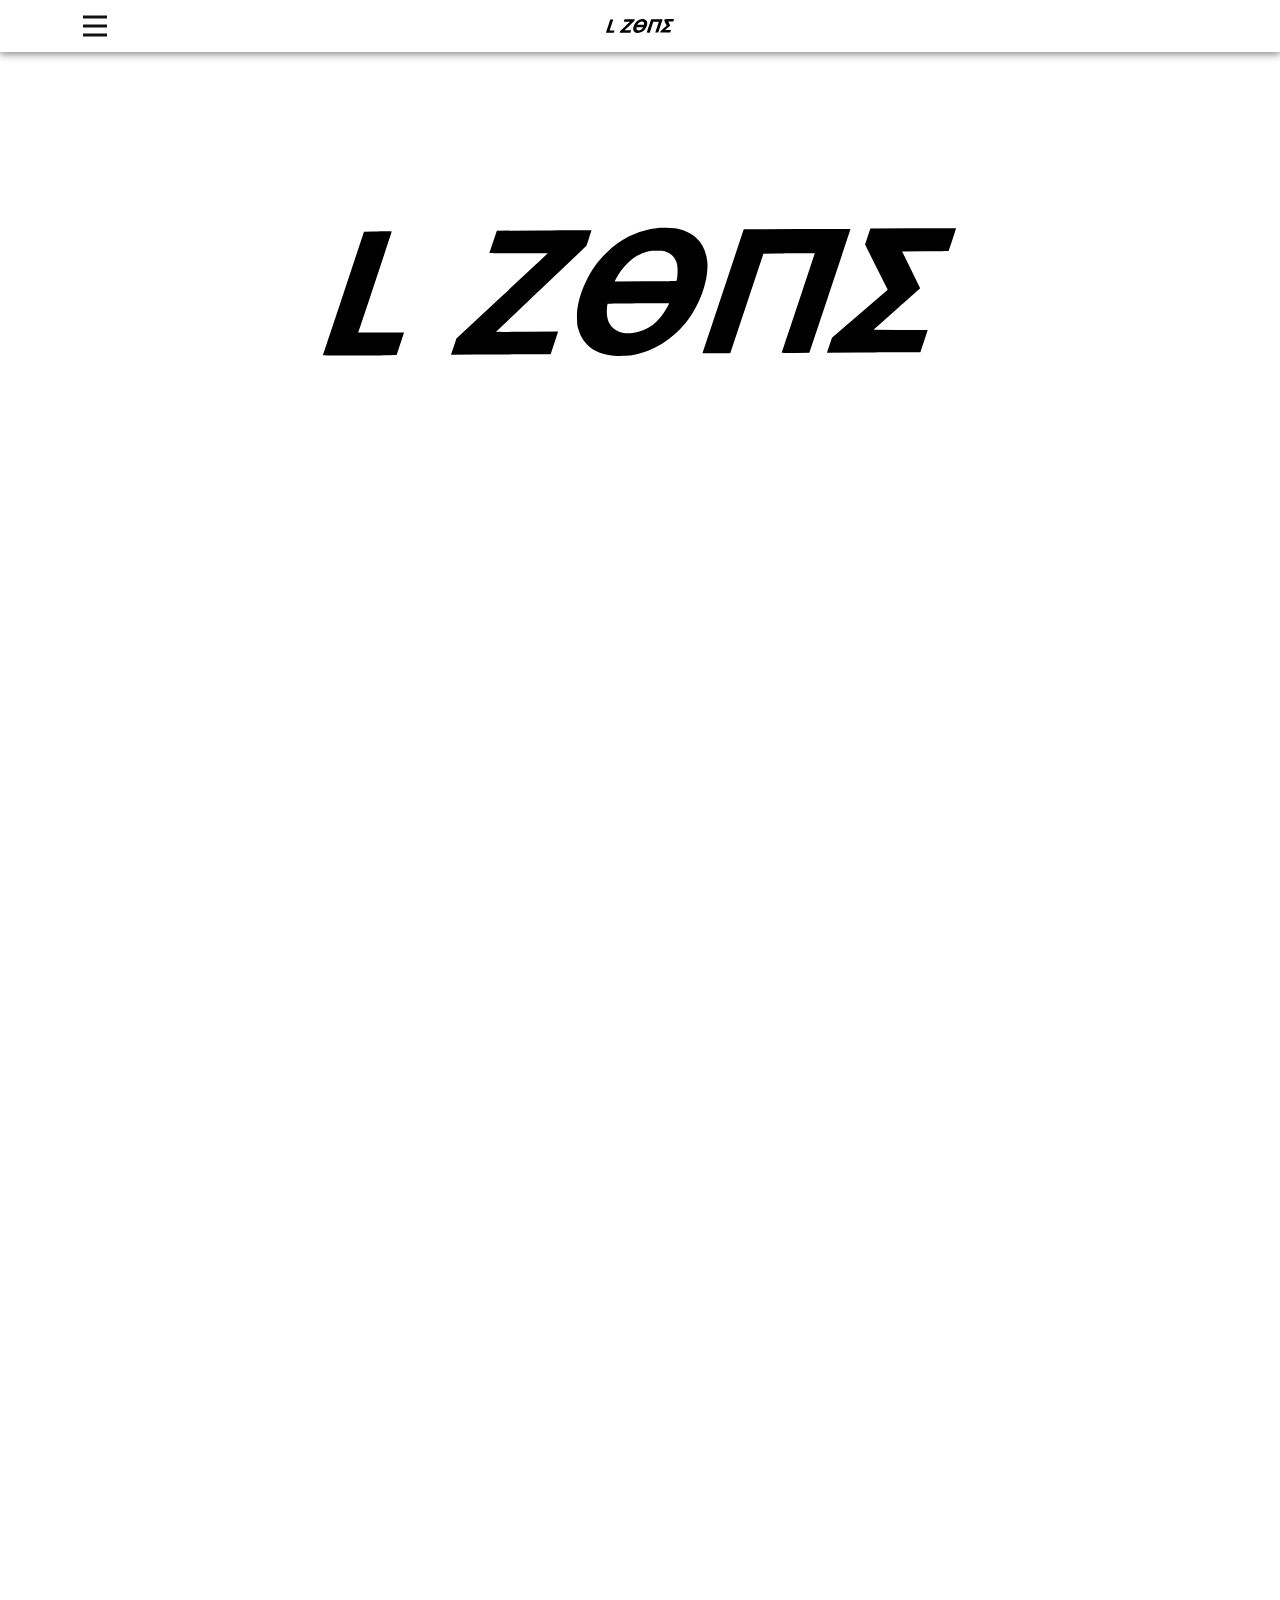
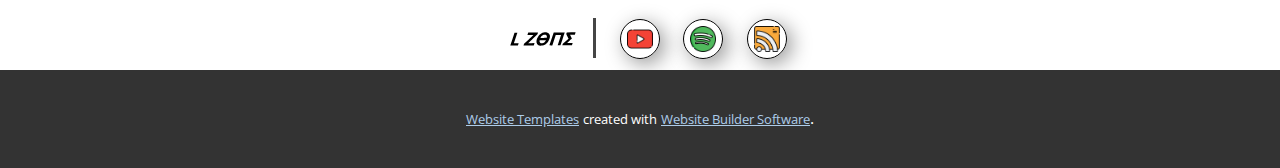
==== index.html @ b6f4acfc "Add files via upload" ====
<!DOCTYPE html>
<html style="font-size: 16px;" lang="en"><head>
    <meta name="viewport" content="width=device-width, initial-scale=1.0">
    <meta charset="utf-8">
    <meta name="keywords" content="INTUITIVE">
    <meta name="description" content="">
    <title>Home</title>
    <link rel="stylesheet" href="nicepage.css" media="screen">
<link rel="stylesheet" href="Home.css" media="screen">
    <script class="u-script" type="text/javascript" src="jquery.js" defer=""></script>
    <script class="u-script" type="text/javascript" src="nicepage.js" defer=""></script>
    <meta name="generator" content="Nicepage 5.5.0, nicepage.com">
    <meta property="og:title" content="Lzone Website">
    <meta property="og:image" content="images/logo.svg">
    <meta property="og:url" content="Lzone.us.to">
    <link id="u-theme-google-font" rel="stylesheet" href="https://fonts.googleapis.com/css?family=Roboto:100,100i,300,300i,400,400i,500,500i,700,700i,900,900i|Open+Sans:300,300i,400,400i,500,500i,600,600i,700,700i,800,800i">
    
    
    
    <script type="application/ld+json">{
		"@context": "http://schema.org",
		"@type": "Organization",
		"name": ""
}</script>
    <meta name="theme-color" content="#478ac9">
    <meta property="og:type" content="website">
  <meta data-intl-tel-input-cdn-path="intlTelInput/"></head>
  <body data-home-page="Home.html" data-home-page-title="Home" class="u-body u-xl-mode" data-lang="en"><header class="u-clearfix u-header u-sticky u-sticky-dc1d u-valign-middle u-header" id="sec-7829"><style class="u-sticky-style" data-style-id="dc1d">.u-sticky-fixed.u-sticky-dc1d, .u-body.u-sticky-fixed .u-sticky-dc1d {
box-shadow: 0px 2px 8px 0px rgba(128,128,128,1) !important
}</style><div class="u-absolute-hcenter u-expanded u-shape u-shape-rectangle u-white u-shape-1"></div><img class="u-absolute-hcenter u-expanded-height u-image u-image-contain u-image-default u-image-1" src="images/logo.svg?rand=835a" alt="" data-image-width="1123" data-image-height="794"><nav class="u-menu u-menu-hamburger u-offcanvas u-menu-1" data-responsive-from="XL">
        <div class="menu-collapse">
          <a class="u-button-style u-nav-link" href="#">
            <svg class="u-svg-link" viewBox="0 0 24 24"><use xmlns:xlink="http://www.w3.org/1999/xlink" xlink:href="#svg-1667"></use></svg>
            <svg class="u-svg-content" version="1.1" id="svg-1667" viewBox="0 0 16 16" x="0px" y="0px" xmlns:xlink="http://www.w3.org/1999/xlink" xmlns="http://www.w3.org/2000/svg"><g><rect y="1" width="16" height="2"></rect><rect y="7" width="16" height="2"></rect><rect y="13" width="16" height="2"></rect>
</g></svg>
          </a>
        </div>
        <div class="u-custom-menu u-nav-container">
          <ul class="u-nav u-unstyled"><li class="u-nav-item"><a class="u-button-style u-nav-link" href="Home.html">Home</a>
</li><li class="u-nav-item"><a class="u-button-style u-nav-link" href="Meet-The-Crew.html">Meet The Crew</a>
</li><li class="u-nav-item"><a class="u-button-style u-nav-link" href="Content.html">Content</a>
</li></ul>
        </div>
        <div class="u-custom-menu u-nav-container-collapse">
          <div class="u-black u-container-style u-inner-container-layout u-opacity u-opacity-95 u-sidenav">
            <div class="u-inner-container-layout u-sidenav-overflow">
              <div class="u-menu-close"></div>
              <ul class="u-align-center u-nav u-popupmenu-items u-unstyled u-nav-2"><li class="u-nav-item"><a class="u-button-style u-nav-link" href="Home.html">Home</a>
</li><li class="u-nav-item"><a class="u-button-style u-nav-link" href="Meet-The-Crew.html">Meet The Crew</a>
</li><li class="u-nav-item"><a class="u-button-style u-nav-link" href="Content.html">Content</a>
</li></ul>
            </div>
          </div>
          <div class="u-black u-menu-overlay u-opacity u-opacity-70"></div>
        </div>
      </nav></header>
    <section class="u-clearfix u-section-1" id="sec-87d3">
      <div class="u-clearfix u-sheet u-sheet-1">
        <img class="u-absolute-hcenter u-expanded-height u-image u-image-contain u-image-1" src="images/logo.svg?rand=f0c8" alt="" data-image-width="1123" data-image-height="794">
      </div>
    </section>
    <section class="u-clearfix u-section-2" id="sec-f291">
      <div class="u-clearfix u-sheet u-sheet-1"></div>
    </section>
    
    
    <footer class="u-align-center u-clearfix u-footer u-white u-footer" id="sec-b55b"><div class="u-clearfix u-sheet u-sheet-1">
        <div class="u-border-3 u-border-grey-dark-1 u-line u-line-vertical u-line-1"></div><span class="u-border-1 u-border-black u-file-icon u-icon u-icon-rounded u-radius-50 u-icon-1" data-href="http://lzonetest.us.to/404"><img src="images/2875384.png" alt=""></span><span class="u-border-1 u-border-black u-file-icon u-icon u-icon-rounded u-radius-50 u-icon-2" data-href="http://lzonetest.us.to/404"><img src="images/408697.png" alt=""></span><span class="u-border-1 u-border-black u-file-icon u-icon u-icon-rounded u-radius-50 u-icon-3" data-href="http://lzonetest.us.to/404"><img src="images/1373270.png" alt=""></span>
        <img class="u-image u-image-contain u-image-default u-image-1" src="images/logo.svg?rand=ec71" alt="" data-image-width="1123" data-image-height="794">
      </div></footer>
    <section class="u-backlink u-clearfix u-grey-80">
      <a class="u-link" href="https://nicepage.com/website-templates" target="_blank">
        <span>Website Templates</span>
      </a>
      <p class="u-text">
        <span>created with</span>
      </p>
      <a class="u-link" href="" target="_blank">
        <span>Website Builder Software</span>
      </a>. 
    </section>
  
</body></html>
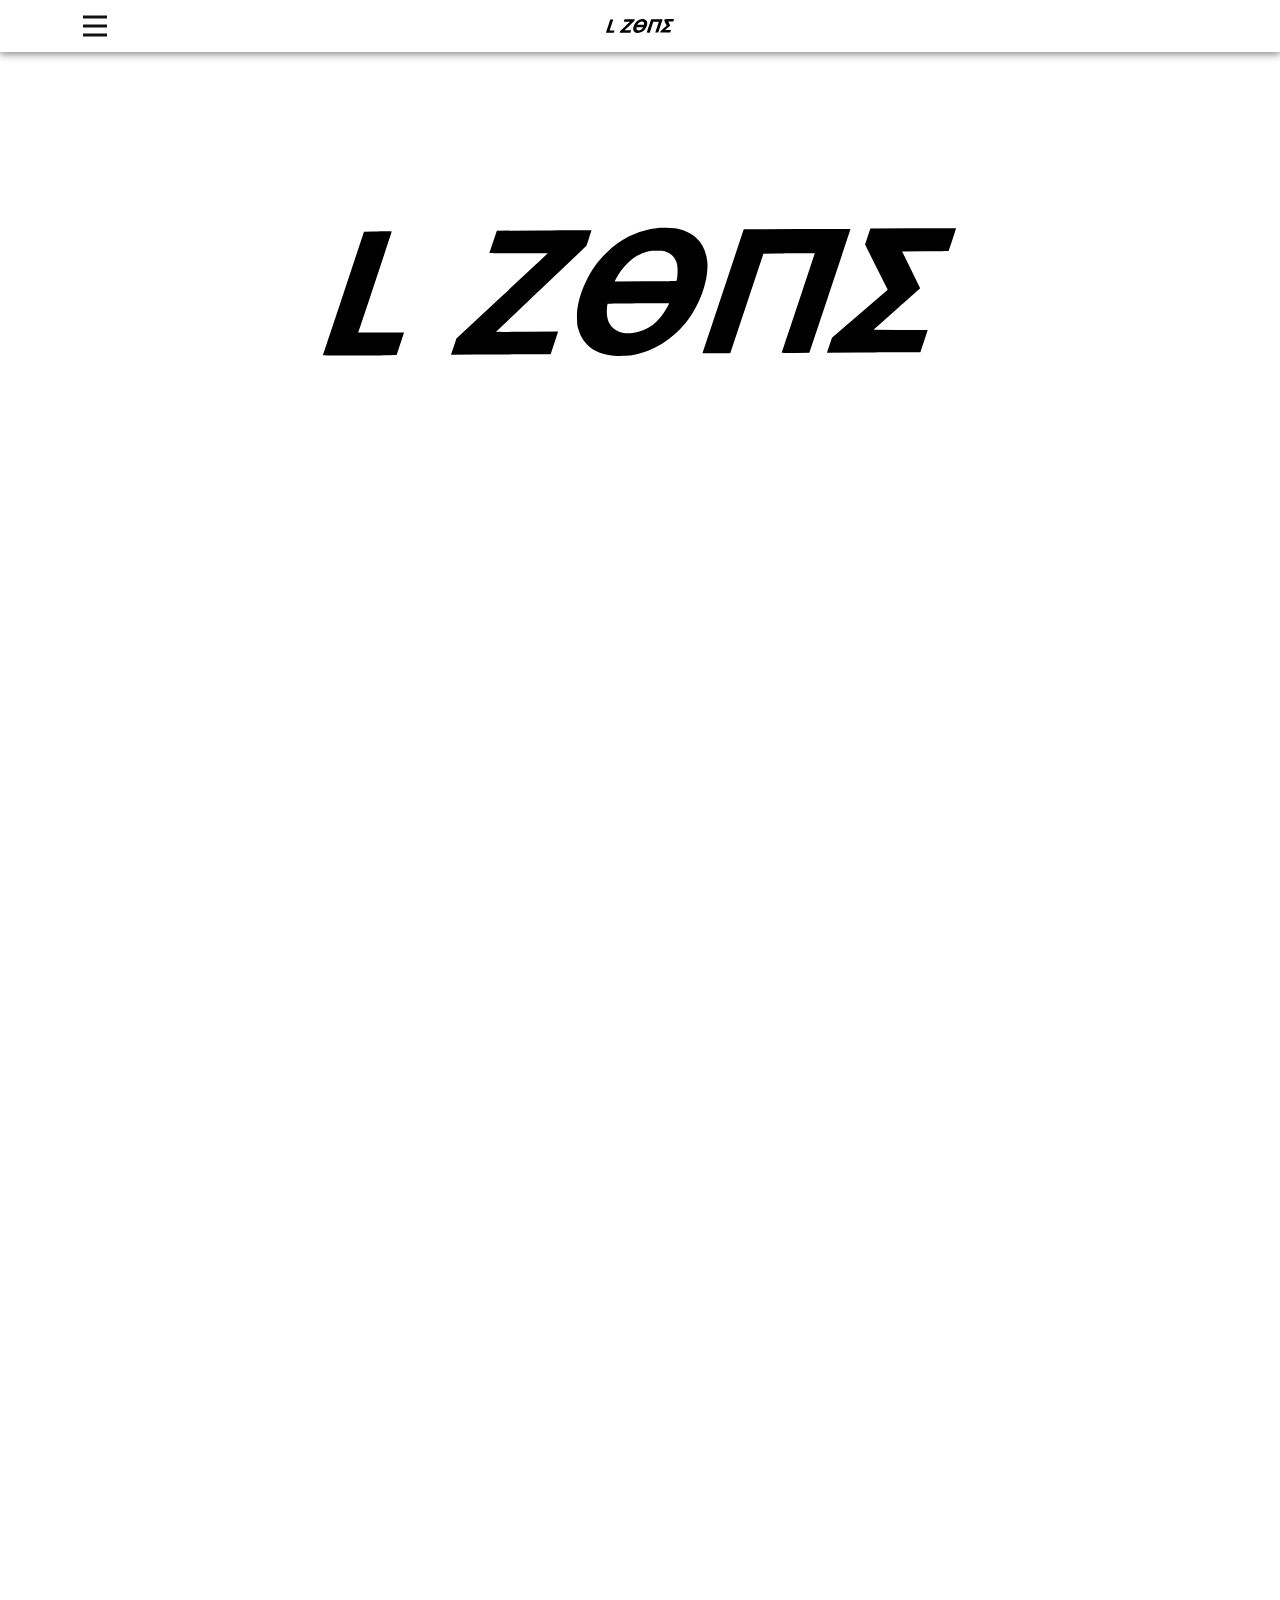
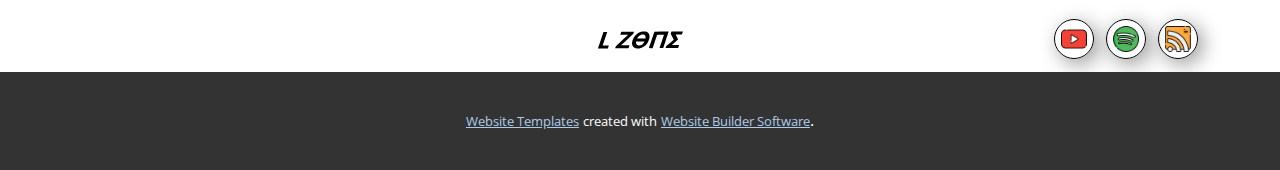
==== commit d4dd71ec: "Add files via upload" ====
--- a/index.html
+++ b/index.html
@@ -20,7 +20,8 @@
     <script type="application/ld+json">{
 		"@context": "http://schema.org",
 		"@type": "Organization",
-		"name": ""
+		"name": "",
+		"logo": "images/logo.svg?rand=ba29"
 }</script>
     <meta name="theme-color" content="#478ac9">
     <meta property="og:type" content="website">
@@ -64,9 +65,10 @@
     </section>
     
     
-    <footer class="u-align-center u-clearfix u-footer u-white u-footer" id="sec-b55b"><div class="u-clearfix u-sheet u-sheet-1">
-        <div class="u-border-3 u-border-grey-dark-1 u-line u-line-vertical u-line-1"></div><span class="u-border-1 u-border-black u-file-icon u-icon u-icon-rounded u-radius-50 u-icon-1" data-href="http://lzonetest.us.to/404"><img src="images/2875384.png" alt=""></span><span class="u-border-1 u-border-black u-file-icon u-icon u-icon-rounded u-radius-50 u-icon-2" data-href="http://lzonetest.us.to/404"><img src="images/408697.png" alt=""></span><span class="u-border-1 u-border-black u-file-icon u-icon u-icon-rounded u-radius-50 u-icon-3" data-href="http://lzonetest.us.to/404"><img src="images/1373270.png" alt=""></span>
-        <img class="u-image u-image-contain u-image-default u-image-1" src="images/logo.svg?rand=ec71" alt="" data-image-width="1123" data-image-height="794">
+    <footer class="u-align-center u-clearfix u-footer u-white u-footer" id="sec-b55b"><div class="u-clearfix u-sheet u-sheet-1"><span class="u-border-1 u-border-black u-file-icon u-icon u-icon-rounded u-radius-50 u-icon-1" data-href="http://lzone.us.to/404"><img src="images/2875384.png" alt=""></span><span class="u-border-1 u-border-black u-file-icon u-icon u-icon-rounded u-radius-50 u-icon-2" data-href="http://lzone.us.to/404"><img src="images/408697.png" alt=""></span><span class="u-border-1 u-border-black u-file-icon u-icon u-icon-rounded u-radius-50 u-icon-3" data-href="http://lzone.us.to/404"><img src="images/1373270.png" alt=""></span>
+        <a href="Home.html" class="u-image u-logo u-image-1" data-image-width="1123" data-image-height="794" title="Home">
+          <img src="images/logo.svg?rand=ba29" class="u-logo-image u-logo-image-1">
+        </a>
       </div></footer>
     <section class="u-backlink u-clearfix u-grey-80">
       <a class="u-link" href="https://nicepage.com/website-templates" target="_blank">
--- a/nicepage.css
+++ b/nicepage.css
@@ -40318,6 +40318,140 @@
         }
 
         
+        
+        .u-custom-color-3,
+        .u-body.u-custom-color-3,
+        section.u-custom-color-3:before,
+        .u-custom-color-3 > .u-container-layout:before,
+        .u-custom-color-3 > .u-inner-container-layout:before,
+        .u-custom-color-3.u-sidenav:before,
+        .u-container-layout.u-container-layout.u-custom-color-3:before,
+        .u-table-alt-custom-color-3 tr:nth-child(even)
+        {
+            color: #ffffff;
+            background-color: #15344c;
+        }
+
+        .u-button-style.u-custom-color-3,
+        .u-button-style.u-custom-color-3[class*="u-border-"]
+        {
+            color: #ffffff !important;
+            background-color: #15344c !important;
+        }
+
+        .u-button-style.u-custom-color-3:hover,
+        .u-button-style.u-custom-color-3[class*="u-border-"]:hover,
+        .u-button-style.u-custom-color-3:focus,
+        .u-button-style.u-custom-color-3[class*="u-border-"]:focus,
+        .u-button-style.u-button-style.u-custom-color-3:active,
+        .u-button-style.u-button-style.u-custom-color-3[class*="u-border-"]:active,
+        .u-button-style.u-button-style.u-custom-color-3.active,
+        .u-button-style.u-button-style.u-custom-color-3[class*="u-border-"].active,
+        li.active > .u-button-style.u-button-style.u-custom-color-3,
+        li.active > .u-button-style.u-button-style.u-custom-color-3[class*="u-border-"]
+        {
+            color: #ffffff !important;
+            background-color: #132f44 !important;
+        }
+
+        .u-hover-custom-color-3:hover,
+        .u-hover-custom-color-3[class*="u-border-"]:hover,
+        .u-hover-custom-color-3:focus,
+        .u-hover-custom-color-3[class*="u-border-"]:focus,
+        .u-active-custom-color-3.u-active.u-active,
+        .u-active-custom-color-3[class*="u-border-"].u-active.u-active,
+        a.u-button-style.u-hover-custom-color-3:hover,
+        a.u-button-style.u-hover-custom-color-3[class*="u-border-"]:hover,
+        a.u-button-style:hover > .u-hover-custom-color-3,
+        a.u-button-style:hover > .u-hover-custom-color-3[class*="u-border-"],
+        a.u-button-style.u-hover-custom-color-3:focus,
+        a.u-button-style.u-hover-custom-color-3[class*="u-border-"]:focus,
+        a.u-button-style.u-button-style.u-active-custom-color-3:active,
+        a.u-button-style.u-button-style.u-active-custom-color-3[class*="u-border-"]:active,
+        a.u-button-style.u-button-style.u-active-custom-color-3.active,
+        a.u-button-style.u-button-style.u-active-custom-color-3[class*="u-border-"].active,
+        a.u-button-style.u-button-style.active > .u-active-custom-color-3,
+        a.u-button-style.u-button-style.active > .u-active-custom-color-3[class*="u-border-"],
+        li.active > a.u-button-style.u-button-style.u-active-custom-color-3,
+        li.active > a.u-button-style.u-button-style.u-active-custom-color-3[class*="u-border-"],
+        input.u-field-input.u-field-input.u-active-custom-color-3:checked
+        {
+            color: #ffffff !important;
+            background-color: #15344c !important;
+        }
+
+        a.u-link.u-hover-custom-color-3:hover {
+            color: #15344c !important;
+        }
+
+        
+        
+        .u-custom-color-4,
+        .u-body.u-custom-color-4,
+        section.u-custom-color-4:before,
+        .u-custom-color-4 > .u-container-layout:before,
+        .u-custom-color-4 > .u-inner-container-layout:before,
+        .u-custom-color-4.u-sidenav:before,
+        .u-container-layout.u-container-layout.u-custom-color-4:before,
+        .u-table-alt-custom-color-4 tr:nth-child(even)
+        {
+            color: #ffffff;
+            background-color: #b42133;
+        }
+
+        .u-button-style.u-custom-color-4,
+        .u-button-style.u-custom-color-4[class*="u-border-"]
+        {
+            color: #ffffff !important;
+            background-color: #b42133 !important;
+        }
+
+        .u-button-style.u-custom-color-4:hover,
+        .u-button-style.u-custom-color-4[class*="u-border-"]:hover,
+        .u-button-style.u-custom-color-4:focus,
+        .u-button-style.u-custom-color-4[class*="u-border-"]:focus,
+        .u-button-style.u-button-style.u-custom-color-4:active,
+        .u-button-style.u-button-style.u-custom-color-4[class*="u-border-"]:active,
+        .u-button-style.u-button-style.u-custom-color-4.active,
+        .u-button-style.u-button-style.u-custom-color-4[class*="u-border-"].active,
+        li.active > .u-button-style.u-button-style.u-custom-color-4,
+        li.active > .u-button-style.u-button-style.u-custom-color-4[class*="u-border-"]
+        {
+            color: #ffffff !important;
+            background-color: #a21e2e !important;
+        }
+
+        .u-hover-custom-color-4:hover,
+        .u-hover-custom-color-4[class*="u-border-"]:hover,
+        .u-hover-custom-color-4:focus,
+        .u-hover-custom-color-4[class*="u-border-"]:focus,
+        .u-active-custom-color-4.u-active.u-active,
+        .u-active-custom-color-4[class*="u-border-"].u-active.u-active,
+        a.u-button-style.u-hover-custom-color-4:hover,
+        a.u-button-style.u-hover-custom-color-4[class*="u-border-"]:hover,
+        a.u-button-style:hover > .u-hover-custom-color-4,
+        a.u-button-style:hover > .u-hover-custom-color-4[class*="u-border-"],
+        a.u-button-style.u-hover-custom-color-4:focus,
+        a.u-button-style.u-hover-custom-color-4[class*="u-border-"]:focus,
+        a.u-button-style.u-button-style.u-active-custom-color-4:active,
+        a.u-button-style.u-button-style.u-active-custom-color-4[class*="u-border-"]:active,
+        a.u-button-style.u-button-style.u-active-custom-color-4.active,
+        a.u-button-style.u-button-style.u-active-custom-color-4[class*="u-border-"].active,
+        a.u-button-style.u-button-style.active > .u-active-custom-color-4,
+        a.u-button-style.u-button-style.active > .u-active-custom-color-4[class*="u-border-"],
+        li.active > a.u-button-style.u-button-style.u-active-custom-color-4,
+        li.active > a.u-button-style.u-button-style.u-active-custom-color-4[class*="u-border-"],
+        input.u-field-input.u-field-input.u-active-custom-color-4:checked
+        {
+            color: #ffffff !important;
+            background-color: #b42133 !important;
+        }
+
+        a.u-link.u-hover-custom-color-4:hover {
+            color: #b42133 !important;
+        }
+
+        
 
         
         .u-border-custom-color-1,
@@ -40415,6 +40549,104 @@
         .u-link.u-border-custom-color-2[class*="u-border-"]:hover
         {
             border-color: #05ce26 !important;
+        }
+        
+        
+        .u-border-custom-color-3,
+        .u-separator-custom-color-3:after
+        {
+            border-color: #15344c;
+            stroke: #15344c;
+        }
+
+        .u-button-style.u-border-custom-color-3
+        {
+            border-color: #15344c !important;
+            color: #15344c !important;
+            background-color: transparent !important;
+        }
+
+        .u-button-style.u-border-custom-color-3:hover,
+        .u-button-style.u-border-custom-color-3:focus
+        {
+            border-color: transparent !important;
+            color: #132f44 !important;
+            background-color: transparent !important;
+        }
+
+        .u-border-hover-custom-color-3:hover,
+        .u-border-hover-custom-color-3:focus,
+        .u-border-active-custom-color-3.u-active.u-active,
+        a.u-button-style.u-border-hover-custom-color-3:hover,
+        a.u-button-style:hover > .u-border-hover-custom-color-3,
+        a.u-button-style.u-border-hover-custom-color-3:focus,
+        a.u-button-style.u-button-style.u-border-active-custom-color-3:active,
+        a.u-button-style.u-button-style.u-border-active-custom-color-3.active,
+        a.u-button-style.u-button-style.active > .u-border-active-custom-color-3,
+        li.active > a.u-button-style.u-button-style.u-border-active-custom-color-3,
+        input.u-field-input.u-field-input.u-border-active-custom-color-3:checked
+        {
+            color: #15344c !important;
+            border-color: #15344c !important;
+        }
+
+        .u-link.u-border-custom-color-3[class*="u-border-"]
+        {
+            border-color: #15344c !important;
+        }
+
+        .u-link.u-border-custom-color-3[class*="u-border-"]:hover
+        {
+            border-color: #132f44 !important;
+        }
+        
+        
+        .u-border-custom-color-4,
+        .u-separator-custom-color-4:after
+        {
+            border-color: #b42133;
+            stroke: #b42133;
+        }
+
+        .u-button-style.u-border-custom-color-4
+        {
+            border-color: #b42133 !important;
+            color: #b42133 !important;
+            background-color: transparent !important;
+        }
+
+        .u-button-style.u-border-custom-color-4:hover,
+        .u-button-style.u-border-custom-color-4:focus
+        {
+            border-color: transparent !important;
+            color: #a21e2e !important;
+            background-color: transparent !important;
+        }
+
+        .u-border-hover-custom-color-4:hover,
+        .u-border-hover-custom-color-4:focus,
+        .u-border-active-custom-color-4.u-active.u-active,
+        a.u-button-style.u-border-hover-custom-color-4:hover,
+        a.u-button-style:hover > .u-border-hover-custom-color-4,
+        a.u-button-style.u-border-hover-custom-color-4:focus,
+        a.u-button-style.u-button-style.u-border-active-custom-color-4:active,
+        a.u-button-style.u-button-style.u-border-active-custom-color-4.active,
+        a.u-button-style.u-button-style.active > .u-border-active-custom-color-4,
+        li.active > a.u-button-style.u-button-style.u-border-active-custom-color-4,
+        input.u-field-input.u-field-input.u-border-active-custom-color-4:checked
+        {
+            color: #b42133 !important;
+            border-color: #b42133 !important;
+        }
+
+        .u-link.u-border-custom-color-4[class*="u-border-"]
+        {
+            border-color: #b42133 !important;
+        }
+
+        .u-link.u-border-custom-color-4[class*="u-border-"]:hover
+        {
+            border-color: #a21e2e !important;
         }
         
 
@@ -40552,6 +40784,142 @@
         a.u-link.u-text-hover-custom-color-2:hover
         {
             color: #06e52a !important;
+        }
+        
+        
+        .u-text-custom-color-3,
+        li.active > a.u-button-style.u-text-custom-color-3,
+        li.active > a.u-button-style.u-text-custom-color-3[class*="u-border-"],
+        a.u-button-style.u-text-custom-color-3,
+        a.u-button-style.u-text-custom-color-3[class*="u-border-"]
+        {
+            color: #15344c !important;
+        }
+
+        a.u-button-style.u-text-custom-color-3:hover,
+        a.u-button-style.u-text-custom-color-3[class*="u-border-"]:hover,
+        a.u-button-style.u-text-custom-color-3:focus,
+        a.u-button-style.u-text-custom-color-3[class*="u-border-"]:focus,
+        a.u-button-style.u-button-style.u-text-custom-color-3:active,
+        a.u-button-style.u-button-style.u-text-custom-color-3[class*="u-border-"]:active,
+        a.u-button-style.u-button-style.u-text-custom-color-3.active,
+        a.u-button-style.u-button-style.u-text-custom-color-3[class*="u-border-"].active
+        {
+            color: #132f44 !important;
+        }
+
+        a.u-button-style:hover > .u-text-hover-custom-color-3,
+        a.u-button-style:hover > .u-text-hover-custom-color-3[class*="u-border-"],
+        a.u-button-style.u-button-style.u-text-hover-custom-color-3:hover,
+        a.u-button-style.u-button-style.u-text-hover-custom-color-3[class*="u-border-"]:hover,
+        a.u-button-style.u-button-style.u-button-style.u-text-hover-custom-color-3.active,
+        a.u-button-style.u-button-style.u-button-style.u-text-hover-custom-color-3[class*="u-border-"].active,
+        a.u-button-style.u-button-style.u-button-style.u-text-hover-custom-color-3:active,
+        a.u-button-style.u-button-style.u-button-style.u-text-hover-custom-color-3[class*="u-border-"]:active,
+        a.u-button-style.u-button-style.u-text-hover-custom-color-3:focus,
+        a.u-button-style.u-button-style.u-text-hover-custom-color-3[class*="u-border-"]:focus,
+        a.u-button-style.u-button-style.u-button-style.u-button-style.u-text-active-custom-color-3:active,
+        a.u-button-style.u-button-style.u-button-style.u-button-style.u-text-active-custom-color-3[class*="u-border-"]:active,
+        a.u-button-style.u-button-style.u-button-style.u-button-style.u-text-active-custom-color-3.active,
+        a.u-button-style.u-button-style.u-button-style.u-button-style.u-text-active-custom-color-3[class*="u-border-"].active,
+        a.u-button-style.u-button-style.active > .u-text-active-custom-color-3,
+        a.u-button-style.u-button-style.active > .u-text-active-custom-color-3[class*="u-border-"],
+        :not(.level-2) > .u-nav > .u-nav-item > a.u-nav-link.u-text-hover-custom-color-3:hover,
+        :not(.level-2) > .u-nav > .u-nav-item > a.u-nav-link.u-nav-link.u-text-active-custom-color-3.active,
+        .u-text-hover-custom-color-3.u-language-url:hover,
+        .u-text-hover-custom-color-3 .u-language-url:hover,
+        .u-text-hover-custom-color-3.u-carousel-control:hover,
+        .u-popupmenu-items.u-text-hover-custom-color-3 .u-nav-link:hover,
+        .u-popupmenu-items.u-popupmenu-items.u-text-active-custom-color-3 .u-nav-link.active
+        {
+            color: #15344c !important;
+        }
+
+        .u-text-custom-color-3 .u-svg-link,
+        .u-text-hover-custom-color-3:hover .u-svg-link,
+        .u-button-style:hover > .u-text-hover-custom-color-3 .u-svg-link,
+        .u-button-style.u-button-style.active > .u-text-active-custom-color-3 .u-svg-link,
+        .u-text-hover-custom-color-3:focus .u-svg-link
+        {
+            fill: #15344c;
+        }
+
+        .u-link.u-text-custom-color-3:hover
+        {
+            color: #132f44 !important;
+        }
+
+        a.u-link.u-text-hover-custom-color-3:hover
+        {
+            color: #15344c !important;
+        }
+        
+        
+        .u-text-custom-color-4,
+        li.active > a.u-button-style.u-text-custom-color-4,
+        li.active > a.u-button-style.u-text-custom-color-4[class*="u-border-"],
+        a.u-button-style.u-text-custom-color-4,
+        a.u-button-style.u-text-custom-color-4[class*="u-border-"]
+        {
+            color: #b42133 !important;
+        }
+
+        a.u-button-style.u-text-custom-color-4:hover,
+        a.u-button-style.u-text-custom-color-4[class*="u-border-"]:hover,
+        a.u-button-style.u-text-custom-color-4:focus,
+        a.u-button-style.u-text-custom-color-4[class*="u-border-"]:focus,
+        a.u-button-style.u-button-style.u-text-custom-color-4:active,
+        a.u-button-style.u-button-style.u-text-custom-color-4[class*="u-border-"]:active,
+        a.u-button-style.u-button-style.u-text-custom-color-4.active,
+        a.u-button-style.u-button-style.u-text-custom-color-4[class*="u-border-"].active
+        {
+            color: #a21e2e !important;
+        }
+
+        a.u-button-style:hover > .u-text-hover-custom-color-4,
+        a.u-button-style:hover > .u-text-hover-custom-color-4[class*="u-border-"],
+        a.u-button-style.u-button-style.u-text-hover-custom-color-4:hover,
+        a.u-button-style.u-button-style.u-text-hover-custom-color-4[class*="u-border-"]:hover,
+        a.u-button-style.u-button-style.u-button-style.u-text-hover-custom-color-4.active,
+        a.u-button-style.u-button-style.u-button-style.u-text-hover-custom-color-4[class*="u-border-"].active,
+        a.u-button-style.u-button-style.u-button-style.u-text-hover-custom-color-4:active,
+        a.u-button-style.u-button-style.u-button-style.u-text-hover-custom-color-4[class*="u-border-"]:active,
+        a.u-button-style.u-button-style.u-text-hover-custom-color-4:focus,
+        a.u-button-style.u-button-style.u-text-hover-custom-color-4[class*="u-border-"]:focus,
+        a.u-button-style.u-button-style.u-button-style.u-button-style.u-text-active-custom-color-4:active,
+        a.u-button-style.u-button-style.u-button-style.u-button-style.u-text-active-custom-color-4[class*="u-border-"]:active,
+        a.u-button-style.u-button-style.u-button-style.u-button-style.u-text-active-custom-color-4.active,
+        a.u-button-style.u-button-style.u-button-style.u-button-style.u-text-active-custom-color-4[class*="u-border-"].active,
+        a.u-button-style.u-button-style.active > .u-text-active-custom-color-4,
+        a.u-button-style.u-button-style.active > .u-text-active-custom-color-4[class*="u-border-"],
+        :not(.level-2) > .u-nav > .u-nav-item > a.u-nav-link.u-text-hover-custom-color-4:hover,
+        :not(.level-2) > .u-nav > .u-nav-item > a.u-nav-link.u-nav-link.u-text-active-custom-color-4.active,
+        .u-text-hover-custom-color-4.u-language-url:hover,
+        .u-text-hover-custom-color-4 .u-language-url:hover,
+        .u-text-hover-custom-color-4.u-carousel-control:hover,
+        .u-popupmenu-items.u-text-hover-custom-color-4 .u-nav-link:hover,
+        .u-popupmenu-items.u-popupmenu-items.u-text-active-custom-color-4 .u-nav-link.active
+        {
+            color: #b42133 !important;
+        }
+
+        .u-text-custom-color-4 .u-svg-link,
+        .u-text-hover-custom-color-4:hover .u-svg-link,
+        .u-button-style:hover > .u-text-hover-custom-color-4 .u-svg-link,
+        .u-button-style.u-button-style.active > .u-text-active-custom-color-4 .u-svg-link,
+        .u-text-hover-custom-color-4:focus .u-svg-link
+        {
+            fill: #b42133;
+        }
+
+        .u-link.u-text-custom-color-4:hover
+        {
+            color: #a21e2e !important;
+        }
+
+        a.u-link.u-text-hover-custom-color-4:hover
+        {
+            color: #b42133 !important;
         }
 
         .u-body
@@ -40899,25 +41267,25 @@
         /** color-rules **/
 
         /** alt-color-rules **/
-        .u-custom-color-1 a,.u-body-color a,.u-palette-1-base a,.u-palette-1-dark-3 a,.u-palette-1-dark-2 a,.u-palette-1-dark-1 a,.u-palette-1 a,.u-palette-1-light-1 a,.u-palette-2-base a,.u-palette-2-dark-3 a,.u-palette-2-dark-2 a,.u-palette-2-dark-1 a,.u-palette-2 a,.u-palette-2-light-1 a,.u-palette-3-dark-3 a,.u-palette-3-dark-2 a,.u-palette-3-dark-1 a,.u-palette-4-base a,.u-palette-4-dark-3 a,.u-palette-4-dark-2 a,.u-palette-4-dark-1 a,.u-palette-5-dark-3 a,.u-palette-5-dark-2 a,.u-palette-5-dark-1 a,.u-grey-40 a,.u-grey-30 a,.u-grey-90 a,.u-grey-80 a,.u-grey-75 a,.u-black a,.u-grey-70 a,.u-grey-60 a,.u-grey-50 a,.u-grey-dark-3 a,.u-grey-dark-2 a,.u-grey-dark-1 a,.u-grey a,.u-shading a,.u-overlap-contrast .u-header a:not(.u-nav-link):not(.u-btn)
+        .u-custom-color-1 a,.u-custom-color-3 a,.u-custom-color-4 a,.u-body-color a,.u-palette-1-base a,.u-palette-1-dark-3 a,.u-palette-1-dark-2 a,.u-palette-1-dark-1 a,.u-palette-1 a,.u-palette-1-light-1 a,.u-palette-2-base a,.u-palette-2-dark-3 a,.u-palette-2-dark-2 a,.u-palette-2-dark-1 a,.u-palette-2 a,.u-palette-2-light-1 a,.u-palette-3-dark-3 a,.u-palette-3-dark-2 a,.u-palette-3-dark-1 a,.u-palette-4-base a,.u-palette-4-dark-3 a,.u-palette-4-dark-2 a,.u-palette-4-dark-1 a,.u-palette-5-dark-3 a,.u-palette-5-dark-2 a,.u-palette-5-dark-1 a,.u-grey-40 a,.u-grey-30 a,.u-grey-90 a,.u-grey-80 a,.u-grey-75 a,.u-black a,.u-grey-70 a,.u-grey-60 a,.u-grey-50 a,.u-grey-dark-3 a,.u-grey-dark-2 a,.u-grey-dark-1 a,.u-grey a,.u-shading a,.u-overlap-contrast .u-header a:not(.u-nav-link):not(.u-btn)
         {
         color: #adcce9;
         }
-        .u-custom-color-1 a:hover,.u-body-color a:hover,.u-palette-1-base a:hover,.u-palette-1-dark-3 a:hover,.u-palette-1-dark-2 a:hover,.u-palette-1-dark-1 a:hover,.u-palette-1 a:hover,.u-palette-1-light-1 a:hover,.u-palette-2-base a:hover,.u-palette-2-dark-3 a:hover,.u-palette-2-dark-2 a:hover,.u-palette-2-dark-1 a:hover,.u-palette-2 a:hover,.u-palette-2-light-1 a:hover,.u-palette-3-dark-3 a:hover,.u-palette-3-dark-2 a:hover,.u-palette-3-dark-1 a:hover,.u-palette-4-base a:hover,.u-palette-4-dark-3 a:hover,.u-palette-4-dark-2 a:hover,.u-palette-4-dark-1 a:hover,.u-palette-5-dark-3 a:hover,.u-palette-5-dark-2 a:hover,.u-palette-5-dark-1 a:hover,.u-grey-40 a:hover,.u-grey-30 a:hover,.u-grey-90 a:hover,.u-grey-80 a:hover,.u-grey-75 a:hover,.u-black a:hover,.u-grey-70 a:hover,.u-grey-60 a:hover,.u-grey-50 a:hover,.u-grey-dark-3 a:hover,.u-grey-dark-2 a:hover,.u-grey-dark-1 a:hover,.u-grey a:hover
+        .u-custom-color-1 a:hover,.u-custom-color-3 a:hover,.u-custom-color-4 a:hover,.u-body-color a:hover,.u-palette-1-base a:hover,.u-palette-1-dark-3 a:hover,.u-palette-1-dark-2 a:hover,.u-palette-1-dark-1 a:hover,.u-palette-1 a:hover,.u-palette-1-light-1 a:hover,.u-palette-2-base a:hover,.u-palette-2-dark-3 a:hover,.u-palette-2-dark-2 a:hover,.u-palette-2-dark-1 a:hover,.u-palette-2 a:hover,.u-palette-2-light-1 a:hover,.u-palette-3-dark-3 a:hover,.u-palette-3-dark-2 a:hover,.u-palette-3-dark-1 a:hover,.u-palette-4-base a:hover,.u-palette-4-dark-3 a:hover,.u-palette-4-dark-2 a:hover,.u-palette-4-dark-1 a:hover,.u-palette-5-dark-3 a:hover,.u-palette-5-dark-2 a:hover,.u-palette-5-dark-1 a:hover,.u-grey-40 a:hover,.u-grey-30 a:hover,.u-grey-90 a:hover,.u-grey-80 a:hover,.u-grey-75 a:hover,.u-black a:hover,.u-grey-70 a:hover,.u-grey-60 a:hover,.u-grey-50 a:hover,.u-grey-dark-3 a:hover,.u-grey-dark-2 a:hover,.u-grey-dark-1 a:hover,.u-grey a:hover
         {
         color: #a1a1a1;
         }
-        .u-custom-color-1 .u-btn,.u-body-color .u-btn,.u-palette-1-base .u-btn,.u-palette-1-dark-3 .u-btn,.u-palette-1-dark-2 .u-btn,.u-palette-1-dark-1 .u-btn,.u-palette-1 .u-btn,.u-palette-1-light-1 .u-btn,.u-palette-2-base .u-btn,.u-palette-2-dark-3 .u-btn,.u-palette-2-dark-2 .u-btn,.u-palette-2-dark-1 .u-btn,.u-palette-2 .u-btn,.u-palette-2-light-1 .u-btn,.u-palette-3-dark-3 .u-btn,.u-palette-3-dark-2 .u-btn,.u-palette-3-dark-1 .u-btn,.u-palette-4-base .u-btn,.u-palette-4-dark-3 .u-btn,.u-palette-4-dark-2 .u-btn,.u-palette-4-dark-1 .u-btn,.u-palette-5-dark-3 .u-btn,.u-palette-5-dark-2 .u-btn,.u-palette-5-dark-1 .u-btn,.u-grey-40 .u-btn,.u-grey-30 .u-btn,.u-grey-90 .u-btn,.u-grey-80 .u-btn,.u-grey-75 .u-btn,.u-black .u-btn,.u-grey-70 .u-btn,.u-grey-60 .u-btn,.u-grey-50 .u-btn,.u-grey-dark-3 .u-btn,.u-grey-dark-2 .u-btn,.u-grey-dark-1 .u-btn,.u-grey .u-btn,.u-shading .u-btn,.u-overlap-contrast .u-header .u-btn
+        .u-custom-color-1 .u-btn,.u-custom-color-3 .u-btn,.u-custom-color-4 .u-btn,.u-body-color .u-btn,.u-palette-1-base .u-btn,.u-palette-1-dark-3 .u-btn,.u-palette-1-dark-2 .u-btn,.u-palette-1-dark-1 .u-btn,.u-palette-1 .u-btn,.u-palette-1-light-1 .u-btn,.u-palette-2-base .u-btn,.u-palette-2-dark-3 .u-btn,.u-palette-2-dark-2 .u-btn,.u-palette-2-dark-1 .u-btn,.u-palette-2 .u-btn,.u-palette-2-light-1 .u-btn,.u-palette-3-dark-3 .u-btn,.u-palette-3-dark-2 .u-btn,.u-palette-3-dark-1 .u-btn,.u-palette-4-base .u-btn,.u-palette-4-dark-3 .u-btn,.u-palette-4-dark-2 .u-btn,.u-palette-4-dark-1 .u-btn,.u-palette-5-dark-3 .u-btn,.u-palette-5-dark-2 .u-btn,.u-palette-5-dark-1 .u-btn,.u-grey-40 .u-btn,.u-grey-30 .u-btn,.u-grey-90 .u-btn,.u-grey-80 .u-btn,.u-grey-75 .u-btn,.u-black .u-btn,.u-grey-70 .u-btn,.u-grey-60 .u-btn,.u-grey-50 .u-btn,.u-grey-dark-3 .u-btn,.u-grey-dark-2 .u-btn,.u-grey-dark-1 .u-btn,.u-grey .u-btn,.u-shading .u-btn,.u-overlap-contrast .u-header .u-btn
         {
         background-color: #adcce9;
         color: #000000;
         }
-        .u-custom-color-1 .u-btn:hover,.u-body-color .u-btn:hover,.u-palette-1-base .u-btn:hover,.u-palette-1-dark-3 .u-btn:hover,.u-palette-1-dark-2 .u-btn:hover,.u-palette-1-dark-1 .u-btn:hover,.u-palette-1 .u-btn:hover,.u-palette-1-light-1 .u-btn:hover,.u-palette-2-base .u-btn:hover,.u-palette-2-dark-3 .u-btn:hover,.u-palette-2-dark-2 .u-btn:hover,.u-palette-2-dark-1 .u-btn:hover,.u-palette-2 .u-btn:hover,.u-palette-2-light-1 .u-btn:hover,.u-palette-3-dark-3 .u-btn:hover,.u-palette-3-dark-2 .u-btn:hover,.u-palette-3-dark-1 .u-btn:hover,.u-palette-4-base .u-btn:hover,.u-palette-4-dark-3 .u-btn:hover,.u-palette-4-dark-2 .u-btn:hover,.u-palette-4-dark-1 .u-btn:hover,.u-palette-5-dark-3 .u-btn:hover,.u-palette-5-dark-2 .u-btn:hover,.u-palette-5-dark-1 .u-btn:hover,.u-grey-40 .u-btn:hover,.u-grey-30 .u-btn:hover,.u-grey-90 .u-btn:hover,.u-grey-80 .u-btn:hover,.u-grey-75 .u-btn:hover,.u-black .u-btn:hover,.u-grey-70 .u-btn:hover,.u-grey-60 .u-btn:hover,.u-grey-50 .u-btn:hover,.u-grey-dark-3 .u-btn:hover,.u-grey-dark-2 .u-btn:hover,.u-grey-dark-1 .u-btn:hover,.u-grey .u-btn:hover,.u-shading .u-btn:hover,.u-overlap-contrast .u-header .u-btn:hover
+        .u-custom-color-1 .u-btn:hover,.u-custom-color-3 .u-btn:hover,.u-custom-color-4 .u-btn:hover,.u-body-color .u-btn:hover,.u-palette-1-base .u-btn:hover,.u-palette-1-dark-3 .u-btn:hover,.u-palette-1-dark-2 .u-btn:hover,.u-palette-1-dark-1 .u-btn:hover,.u-palette-1 .u-btn:hover,.u-palette-1-light-1 .u-btn:hover,.u-palette-2-base .u-btn:hover,.u-palette-2-dark-3 .u-btn:hover,.u-palette-2-dark-2 .u-btn:hover,.u-palette-2-dark-1 .u-btn:hover,.u-palette-2 .u-btn:hover,.u-palette-2-light-1 .u-btn:hover,.u-palette-3-dark-3 .u-btn:hover,.u-palette-3-dark-2 .u-btn:hover,.u-palette-3-dark-1 .u-btn:hover,.u-palette-4-base .u-btn:hover,.u-palette-4-dark-3 .u-btn:hover,.u-palette-4-dark-2 .u-btn:hover,.u-palette-4-dark-1 .u-btn:hover,.u-palette-5-dark-3 .u-btn:hover,.u-palette-5-dark-2 .u-btn:hover,.u-palette-5-dark-1 .u-btn:hover,.u-grey-40 .u-btn:hover,.u-grey-30 .u-btn:hover,.u-grey-90 .u-btn:hover,.u-grey-80 .u-btn:hover,.u-grey-75 .u-btn:hover,.u-black .u-btn:hover,.u-grey-70 .u-btn:hover,.u-grey-60 .u-btn:hover,.u-grey-50 .u-btn:hover,.u-grey-dark-3 .u-btn:hover,.u-grey-dark-2 .u-btn:hover,.u-grey-dark-1 .u-btn:hover,.u-grey .u-btn:hover,.u-shading .u-btn:hover,.u-overlap-contrast .u-header .u-btn:hover
         {
         background-color: #8db8e0;
         color: #ffffff;
         }
-        .u-custom-color-1 .u-btn:active,.u-body-color .u-btn:active,.u-palette-1-base .u-btn:active,.u-palette-1-dark-3 .u-btn:active,.u-palette-1-dark-2 .u-btn:active,.u-palette-1-dark-1 .u-btn:active,.u-palette-1 .u-btn:active,.u-palette-1-light-1 .u-btn:active,.u-palette-2-base .u-btn:active,.u-palette-2-dark-3 .u-btn:active,.u-palette-2-dark-2 .u-btn:active,.u-palette-2-dark-1 .u-btn:active,.u-palette-2 .u-btn:active,.u-palette-2-light-1 .u-btn:active,.u-palette-3-dark-3 .u-btn:active,.u-palette-3-dark-2 .u-btn:active,.u-palette-3-dark-1 .u-btn:active,.u-palette-4-base .u-btn:active,.u-palette-4-dark-3 .u-btn:active,.u-palette-4-dark-2 .u-btn:active,.u-palette-4-dark-1 .u-btn:active,.u-palette-5-dark-3 .u-btn:active,.u-palette-5-dark-2 .u-btn:active,.u-palette-5-dark-1 .u-btn:active,.u-grey-40 .u-btn:active,.u-grey-30 .u-btn:active,.u-grey-90 .u-btn:active,.u-grey-80 .u-btn:active,.u-grey-75 .u-btn:active,.u-black .u-btn:active,.u-grey-70 .u-btn:active,.u-grey-60 .u-btn:active,.u-grey-50 .u-btn:active,.u-grey-dark-3 .u-btn:active,.u-grey-dark-2 .u-btn:active,.u-grey-dark-1 .u-btn:active,.u-grey .u-btn:active,.u-shading .u-btn:active,.u-overlap-contrast .u-header .u-btn:active
+        .u-custom-color-1 .u-btn:active,.u-custom-color-3 .u-btn:active,.u-custom-color-4 .u-btn:active,.u-body-color .u-btn:active,.u-palette-1-base .u-btn:active,.u-palette-1-dark-3 .u-btn:active,.u-palette-1-dark-2 .u-btn:active,.u-palette-1-dark-1 .u-btn:active,.u-palette-1 .u-btn:active,.u-palette-1-light-1 .u-btn:active,.u-palette-2-base .u-btn:active,.u-palette-2-dark-3 .u-btn:active,.u-palette-2-dark-2 .u-btn:active,.u-palette-2-dark-1 .u-btn:active,.u-palette-2 .u-btn:active,.u-palette-2-light-1 .u-btn:active,.u-palette-3-dark-3 .u-btn:active,.u-palette-3-dark-2 .u-btn:active,.u-palette-3-dark-1 .u-btn:active,.u-palette-4-base .u-btn:active,.u-palette-4-dark-3 .u-btn:active,.u-palette-4-dark-2 .u-btn:active,.u-palette-4-dark-1 .u-btn:active,.u-palette-5-dark-3 .u-btn:active,.u-palette-5-dark-2 .u-btn:active,.u-palette-5-dark-1 .u-btn:active,.u-grey-40 .u-btn:active,.u-grey-30 .u-btn:active,.u-grey-90 .u-btn:active,.u-grey-80 .u-btn:active,.u-grey-75 .u-btn:active,.u-black .u-btn:active,.u-grey-70 .u-btn:active,.u-grey-60 .u-btn:active,.u-grey-50 .u-btn:active,.u-grey-dark-3 .u-btn:active,.u-grey-dark-2 .u-btn:active,.u-grey-dark-1 .u-btn:active,.u-grey .u-btn:active,.u-shading .u-btn:active,.u-overlap-contrast .u-header .u-btn:active
         {
         background-color: #8db8e0;
         color: #ffffff;
@@ -40973,22 +41341,14 @@
 }
 
 .u-footer .u-sheet-1 {
-  min-height: 63px;
-}
-
-.u-footer .u-line-1 {
-  top: 11px;
-  position: absolute;
-  height: 40px;
-  transform-origin: center top 0px;
-  left: 523px;
+  min-height: 64px;
 }
 
 .u-footer .u-icon-1 {
   width: 40px;
   height: 40px;
   box-shadow: 5px 5px 20px 0 rgba(0,0,0,0.4);
-  margin: 12px auto 0;
+  margin: 12px 116px 0 auto;
   padding: 6px;
 }
 
@@ -40996,7 +41356,7 @@
   width: 40px;
   height: 40px;
   box-shadow: 5px 5px 20px 0 rgba(0,0,0,0.4);
-  margin: -40px auto 0 613px;
+  margin: -40px 64px 0 auto;
   padding: 6px;
 }
 
@@ -41004,91 +41364,112 @@
   width: 40px;
   height: 40px;
   box-shadow: 5px 5px 20px 0 rgba(0,0,0,0.4);
-  margin: -40px 423px 0 auto;
+  margin: -40px 12px 0 auto;
   padding: 6px;
 }
 
 .u-footer .u-image-1 {
-  width: 100px;
-  height: 50px;
-  margin: -45px auto 6px 423px;
+  width: 91px;
+  height: 64px;
+  margin: -51px auto 0;
+}
+
+.u-footer .u-logo-image-1 {
+  width: 100%;
+  height: 100%;
 }
 @media (max-width: 1199px) {
   .u-footer .u-icon-1 {
-    margin-left: 409px;
+    margin-left: 784px;
   }
 
   .u-footer .u-icon-2 {
-    margin-left: 465px;
+    margin-right: 60px;
+    margin-left: 840px;
   }
 
   .u-footer .u-icon-3 {
-    margin-right: 348px;
-    margin-left: 518px;
+    margin-right: 7px;
+    margin-left: 893px;
   }
 
   .u-footer .u-image-1 {
-    width: 100px;
-    margin-top: -45px;
-    margin-left: 382px;
+    margin-top: -51px;
   }
 }
 @media (max-width: 991px) {
+  .u-footer .u-sheet-1 {
+    min-height: 62px;
+  }
+
   .u-footer .u-icon-1 {
-    margin-top: 20px;
-    margin-left: 269px;
+    margin-top: 10px;
+    margin-right: 108px;
+    margin-left: auto;
   }
 
   .u-footer .u-icon-2 {
-    margin-left: 317px;
+    margin-left: auto;
   }
 
   .u-footer .u-icon-3 {
-    margin-right: 267px;
-    margin-left: 357px;
+    margin-top: -41px;
+    margin-right: 12px;
+    margin-left: auto;
   }
 
   .u-footer .u-image-1 {
-    margin-left: 352px;
+    margin-top: -50px;
   }
 }
 @media (max-width: 767px) {
+  .u-footer .u-sheet-1 {
+    min-height: 64px;
+  }
+
   .u-footer .u-icon-1 {
-    margin-top: 12px;
-    margin-left: 134px;
+    margin-right: 100px;
   }
 
   .u-footer .u-icon-2 {
-    margin-left: 175px;
+    margin-right: 50px;
   }
 
   .u-footer .u-icon-3 {
-    margin-right: 200px;
-    margin-left: 205px;
+    margin-top: -40px;
+    margin-right: auto;
+    margin-left: 500px;
   }
 
   .u-footer .u-image-1 {
-    margin-left: 307px;
+    margin-top: -49px;
   }
 }
 @media (max-width: 575px) {
+  .u-footer .u-sheet-1 {
+    min-height: 101px;
+  }
+
   .u-footer .u-icon-1 {
-    margin-left: 75px;
+    margin-top: 51px;
+    margin-right: auto;
+    margin-left: 95px;
   }
 
   .u-footer .u-icon-2 {
-    margin-top: 20px;
-    margin-left: 108px;
+    margin-top: -40px;
+    margin-right: auto;
   }
 
   .u-footer .u-icon-3 {
-    margin-right: 126px;
-    margin-left: 127px;
+    margin-top: -40px;
+    margin-right: 95px;
+    margin-left: auto;
   }
 
   .u-footer .u-image-1 {
-    margin-top: 20px;
-    margin-left: 165px;
+    margin-top: -91px;
+    margin-bottom: 37px;
   }
 }
 
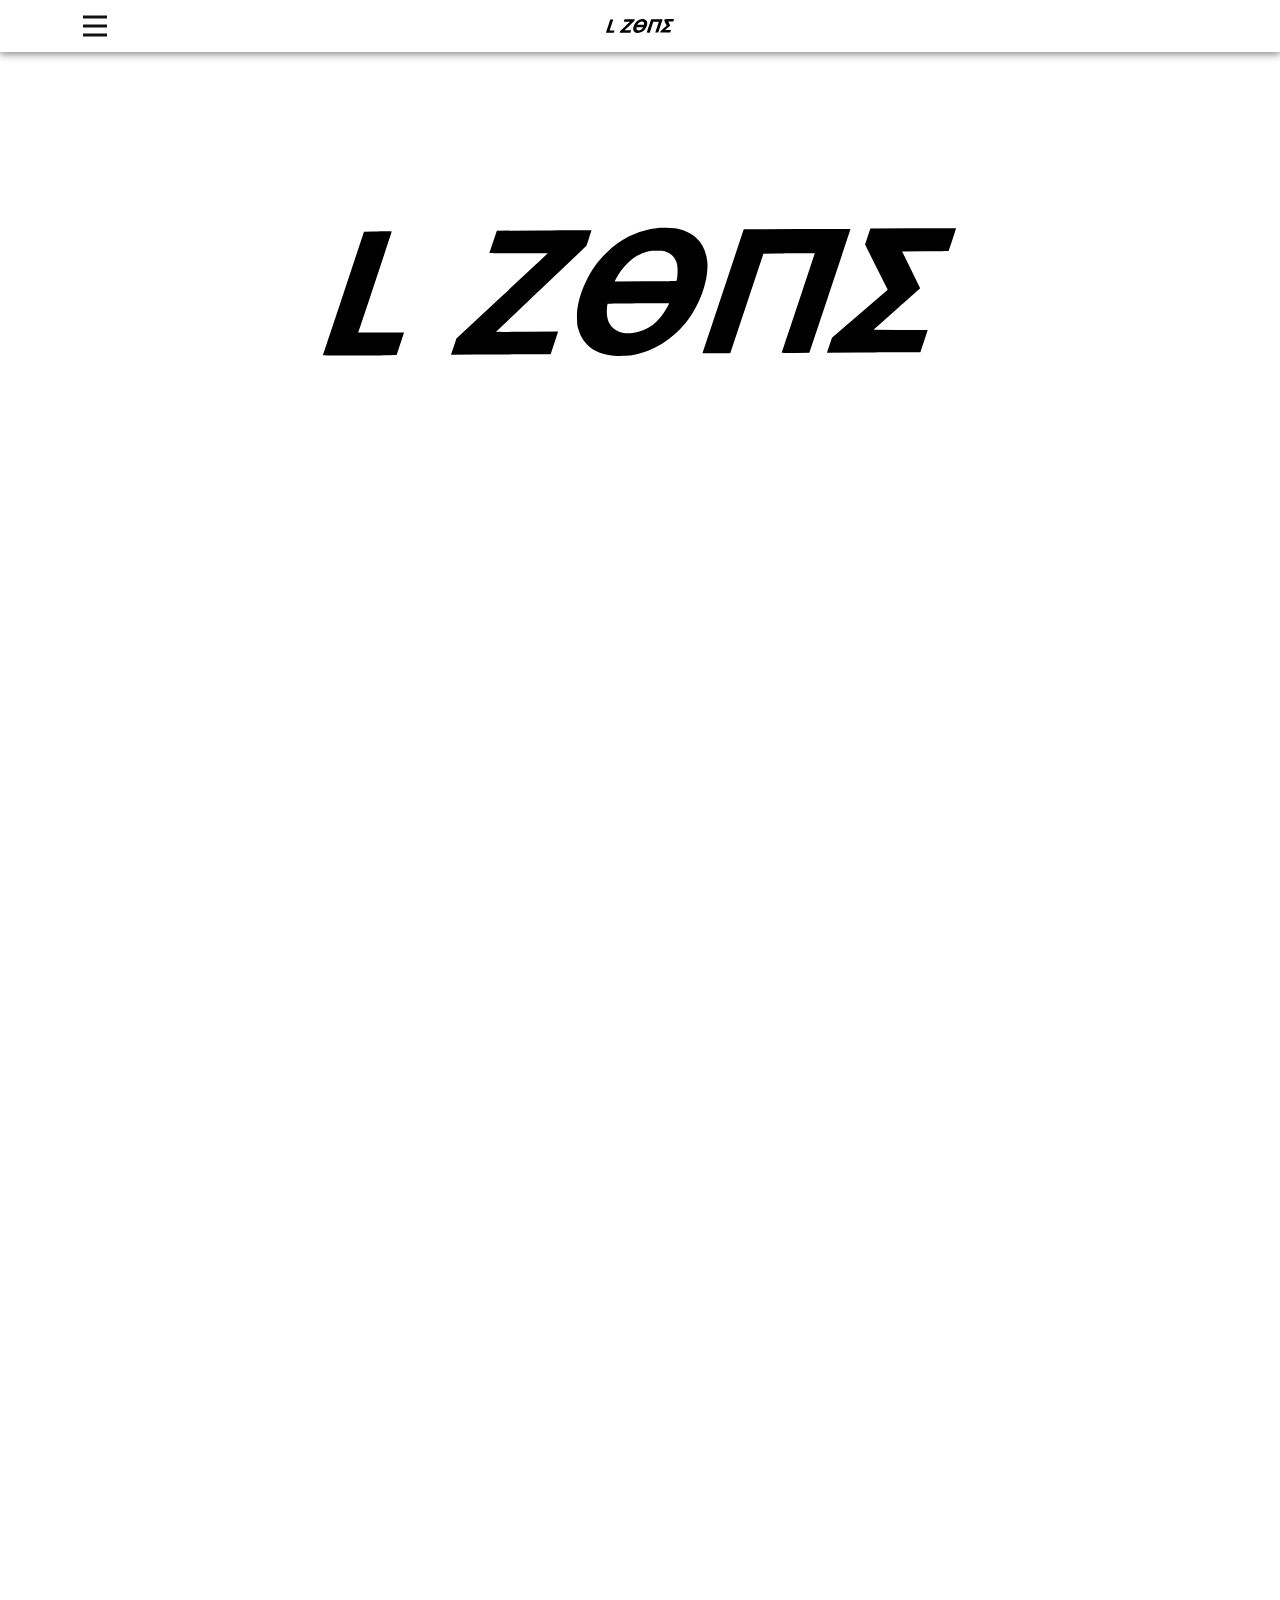
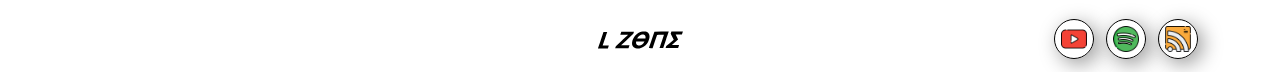
==== commit 1295b965: "Update index.html" ====
--- a/index.html
+++ b/index.html
@@ -70,16 +70,6 @@
           <img src="images/logo.svg?rand=ba29" class="u-logo-image u-logo-image-1">
         </a>
       </div></footer>
-    <section class="u-backlink u-clearfix u-grey-80">
-      <a class="u-link" href="https://nicepage.com/website-templates" target="_blank">
-        <span>Website Templates</span>
-      </a>
-      <p class="u-text">
-        <span>created with</span>
-      </p>
-      <a class="u-link" href="" target="_blank">
-        <span>Website Builder Software</span>
-      </a>. 
     </section>
   
-</body></html>+</body></html>
